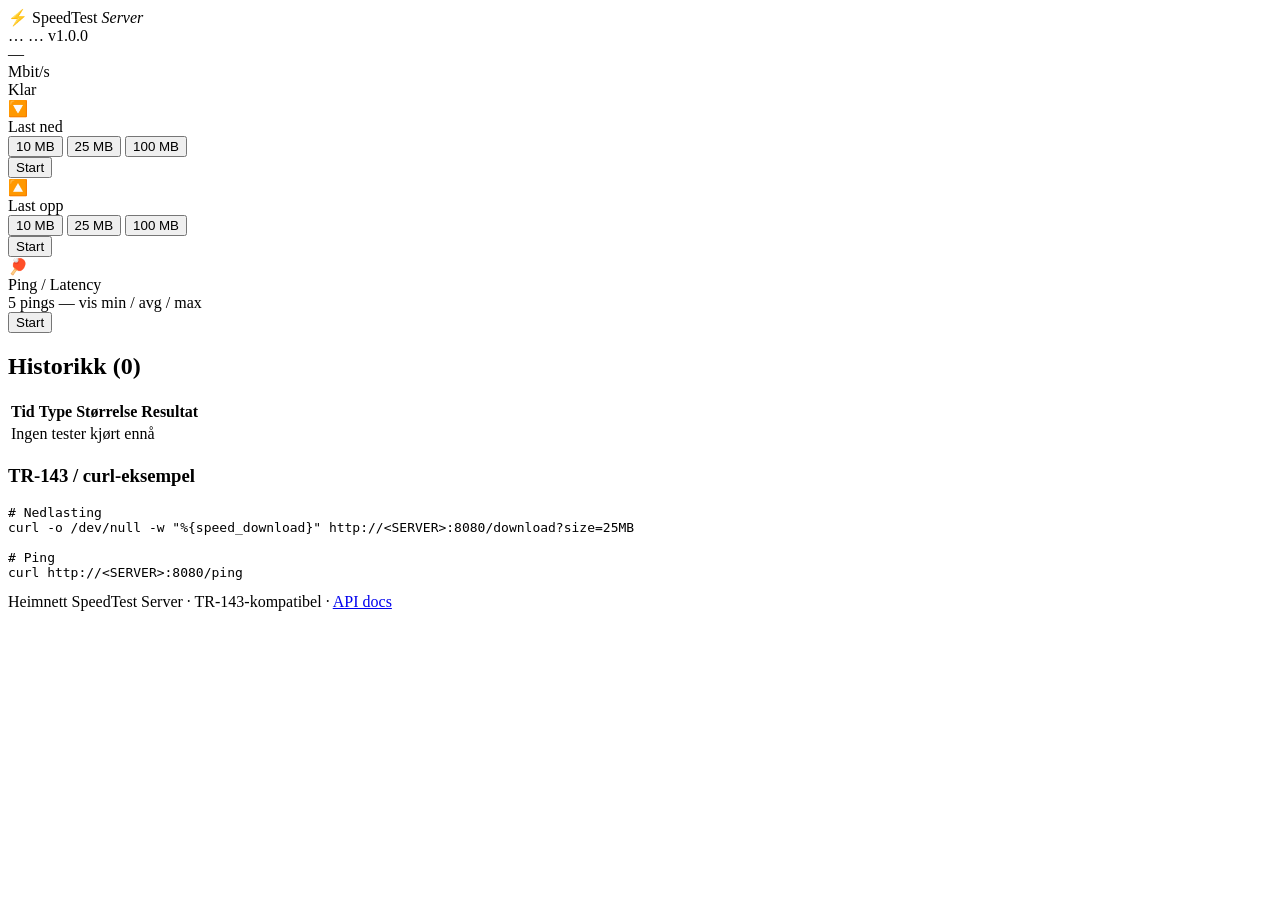
==== speedtest/server/static/index.html @ 48455c87 "feat: TR-143 speedtest server — FastAPI backend + modern web UI + Docker Agent-Logs-Url: https://git" ====
<!DOCTYPE html>
<html lang="no">
<head>
  <meta charset="UTF-8" />
  <meta name="viewport" content="width=device-width, initial-scale=1.0" />
  <title>SpeedTest Server — Heimnett</title>
  <link rel="stylesheet" href="/style.css" />
</head>
<body>
  <!-- ── Header ── -->
  <header>
    <div class="header-inner">
      <div class="logo">
        <span class="logo-icon">⚡</span>
        <span class="logo-text">SpeedTest <em>Server</em></span>
      </div>
      <div class="server-info" id="serverInfo">
        <span class="info-chip" id="chipHostname">…</span>
        <span class="info-chip" id="chipIp">…</span>
        <span class="info-chip" id="chipVersion">v1.0.0</span>
      </div>
    </div>
  </header>

  <!-- ── Main ── -->
  <main>
    <!-- Speed display -->
    <section class="speed-display">
      <div class="gauge" id="gauge">
        <div class="gauge-ring" id="gaugeRing"></div>
        <div class="gauge-inner">
          <div class="speed-value" id="speedValue">—</div>
          <div class="speed-unit" id="speedUnit">Mbit/s</div>
          <div class="speed-label" id="speedLabel">Klar</div>
        </div>
      </div>
    </section>

    <!-- Controls -->
    <section class="controls">
      <!-- Download -->
      <div class="test-card" id="cardDownload">
        <div class="test-icon">🔽</div>
        <div class="test-title">Last ned</div>
        <div class="size-buttons">
          <button class="size-btn active" data-test="download" data-size="10MB">10 MB</button>
          <button class="size-btn" data-test="download" data-size="25MB">25 MB</button>
          <button class="size-btn" data-test="download" data-size="100MB">100 MB</button>
        </div>
        <button class="run-btn" id="btnDownload" onclick="startTest('download')">Start</button>
      </div>

      <!-- Upload -->
      <div class="test-card" id="cardUpload">
        <div class="test-icon">🔼</div>
        <div class="test-title">Last opp</div>
        <div class="size-buttons">
          <button class="size-btn active" data-test="upload" data-size="10MB">10 MB</button>
          <button class="size-btn" data-test="upload" data-size="25MB">25 MB</button>
          <button class="size-btn" data-test="upload" data-size="100MB">100 MB</button>
        </div>
        <button class="run-btn" id="btnUpload" onclick="startTest('upload')">Start</button>
      </div>

      <!-- Ping -->
      <div class="test-card" id="cardPing">
        <div class="test-icon">🏓</div>
        <div class="test-title">Ping / Latency</div>
        <div class="ping-desc">5 pings — vis min / avg / max</div>
        <button class="run-btn" id="btnPing" onclick="startTest('ping')">Start</button>
      </div>
    </section>

    <!-- History -->
    <section class="history">
      <h2>Historikk <span id="historyCount">(0)</span></h2>
      <table id="historyTable">
        <thead>
          <tr>
            <th>Tid</th>
            <th>Type</th>
            <th>Størrelse</th>
            <th>Resultat</th>
          </tr>
        </thead>
        <tbody id="historyBody">
          <tr id="emptyRow">
            <td colspan="4" class="empty-row">Ingen tester kjørt ennå</td>
          </tr>
        </tbody>
      </table>
    </section>

    <!-- TR-143 tip -->
    <section class="curl-tip">
      <h3>TR-143 / curl-eksempel</h3>
      <pre><code id="curlExample"># Nedlasting
curl -o /dev/null -w "%{speed_download}" http://&lt;SERVER&gt;:8080/download?size=25MB

# Ping
curl http://&lt;SERVER&gt;:8080/ping</code></pre>
    </section>
  </main>

  <footer>
    <span>Heimnett SpeedTest Server · TR-143-kompatibel · <a href="/docs" target="_blank">API docs</a></span>
  </footer>

  <script src="/app.js"></script>
</body>
</html>
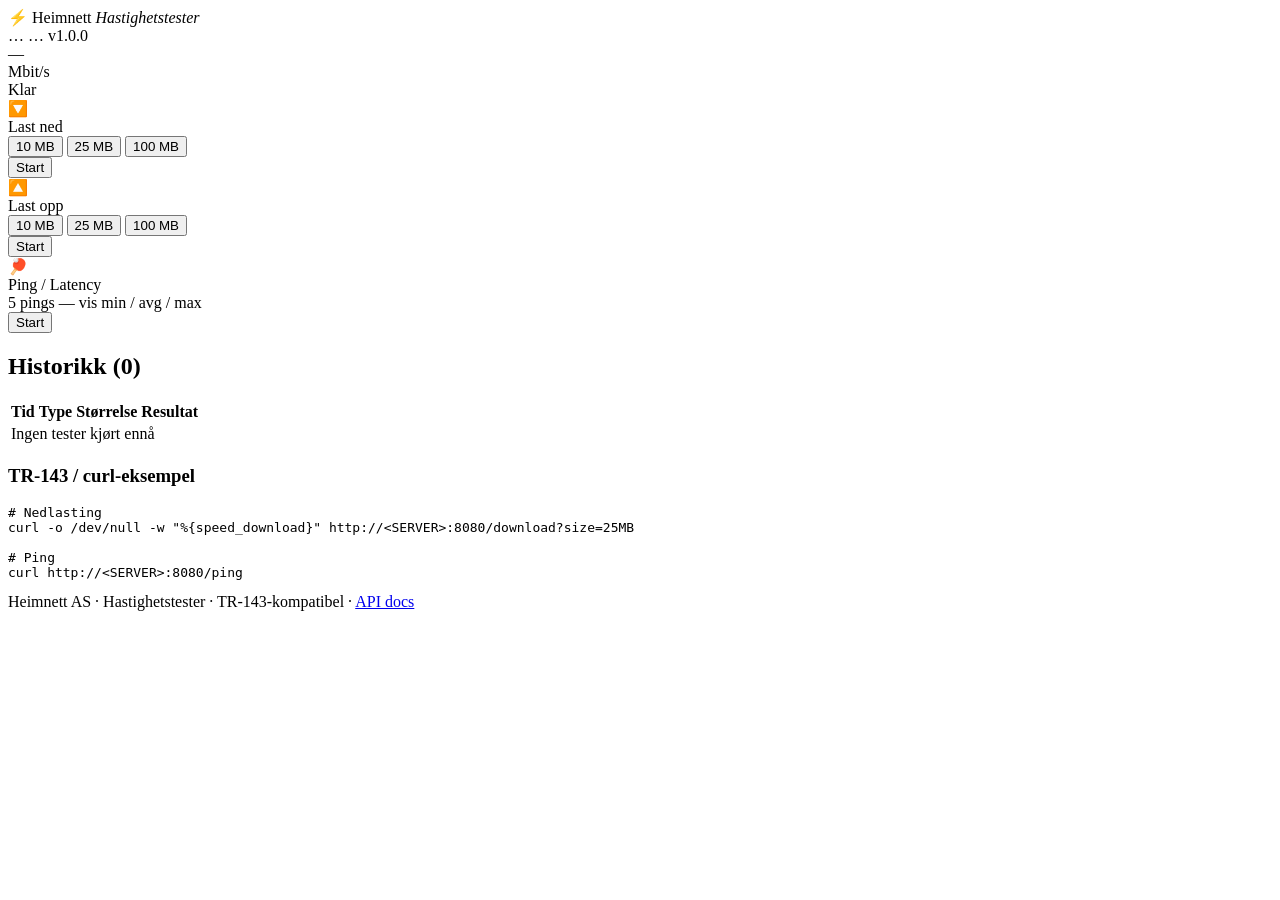
==== commit dcf8d03c: "Retheme web-UI to Heimnett design profile (light theme, Inter font, Heimnett blue) Agent-Logs-Url: h" ====
--- a/speedtest/server/static/index.html
+++ b/speedtest/server/static/index.html
@@ -3,7 +3,10 @@
 <head>
   <meta charset="UTF-8" />
   <meta name="viewport" content="width=device-width, initial-scale=1.0" />
-  <title>SpeedTest Server — Heimnett</title>
+  <title>Heimnett Hastighetstester — TR-143</title>
+  <link rel="preconnect" href="https://fonts.googleapis.com">
+  <link rel="preconnect" href="https://fonts.gstatic.com" crossorigin>
+  <link href="https://fonts.googleapis.com/css2?family=Inter:wght@400;600;700;800&display=swap" rel="stylesheet">
   <link rel="stylesheet" href="/style.css" />
 </head>
 <body>
@@ -12,7 +15,7 @@
     <div class="header-inner">
       <div class="logo">
         <span class="logo-icon">⚡</span>
-        <span class="logo-text">SpeedTest <em>Server</em></span>
+        <span class="logo-text">Heimnett <em>Hastighetstester</em></span>
       </div>
       <div class="server-info" id="serverInfo">
         <span class="info-chip" id="chipHostname">…</span>
@@ -103,7 +106,7 @@
   </main>
 
   <footer>
-    <span>Heimnett SpeedTest Server · TR-143-kompatibel · <a href="/docs" target="_blank">API docs</a></span>
+    <span>Heimnett AS · Hastighetstester · TR-143-kompatibel · <a href="/docs" target="_blank">API docs</a></span>
   </footer>
 
   <script src="/app.js"></script>
